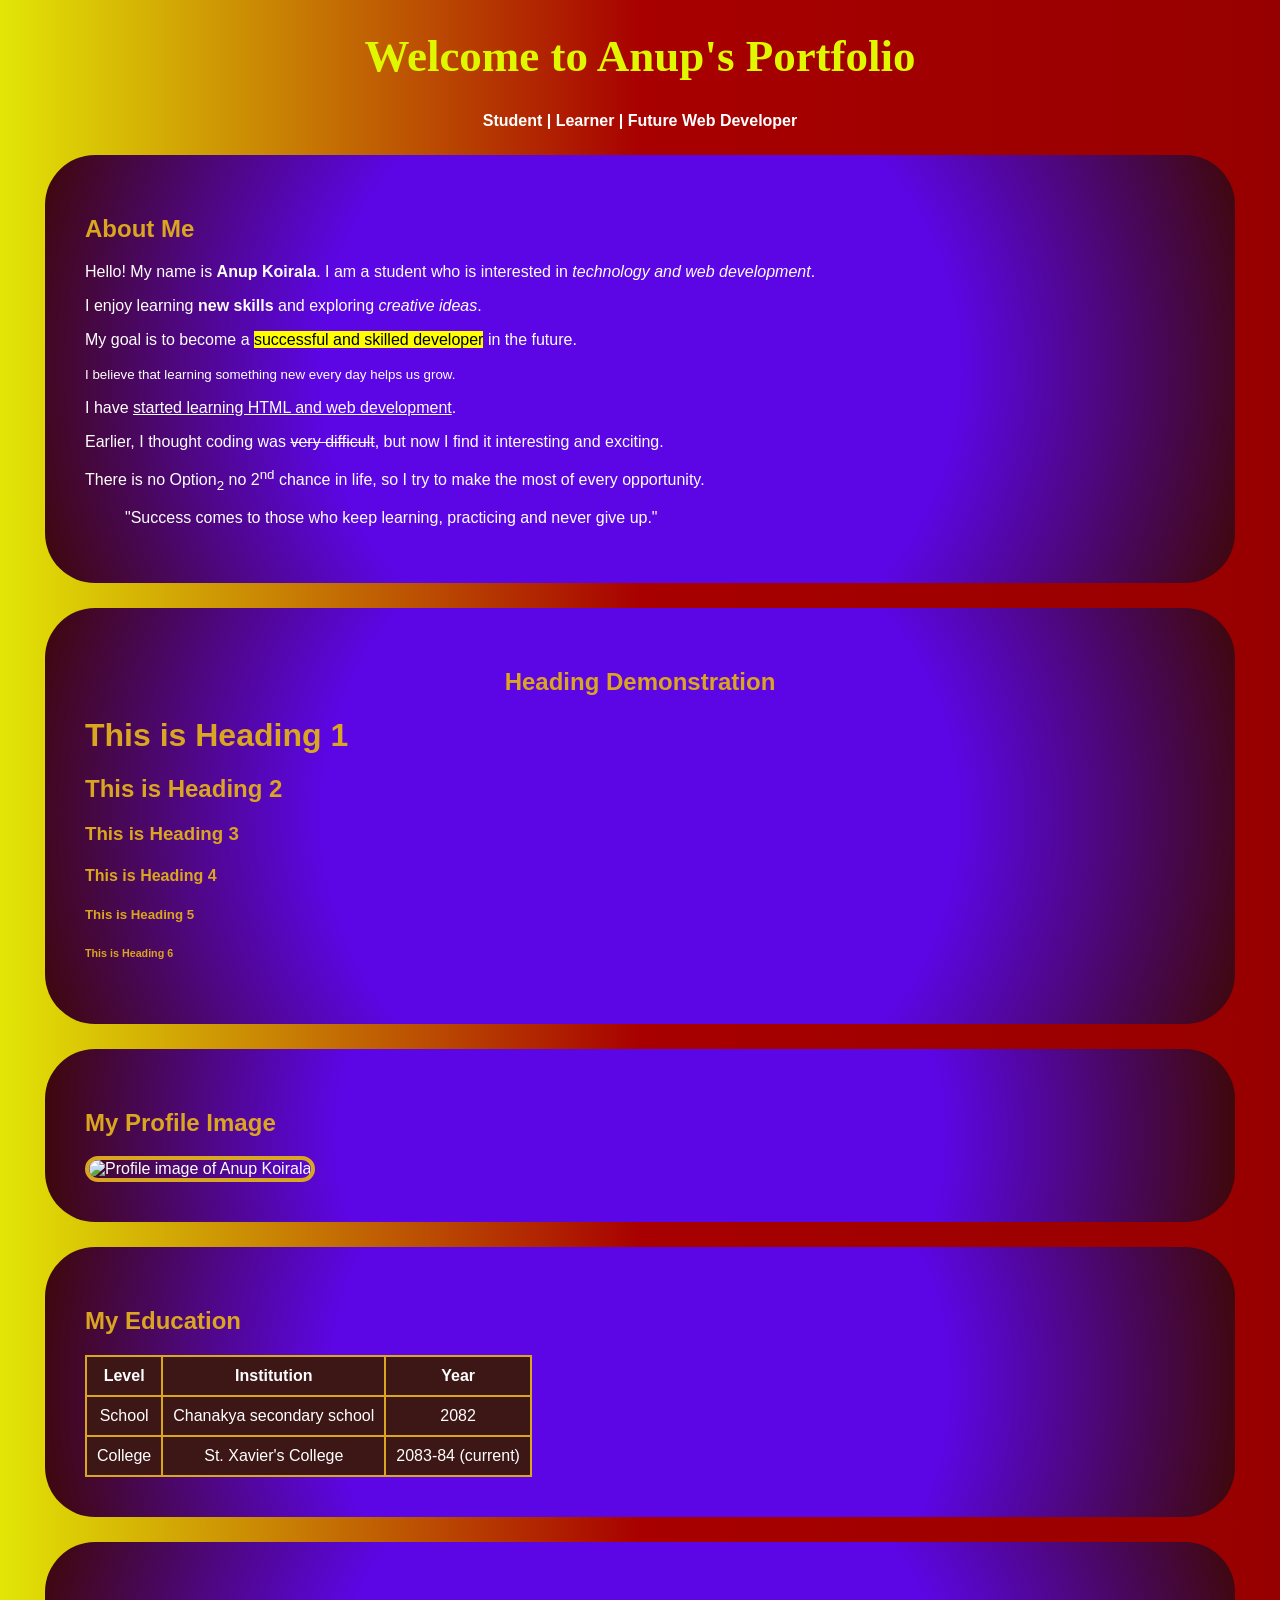
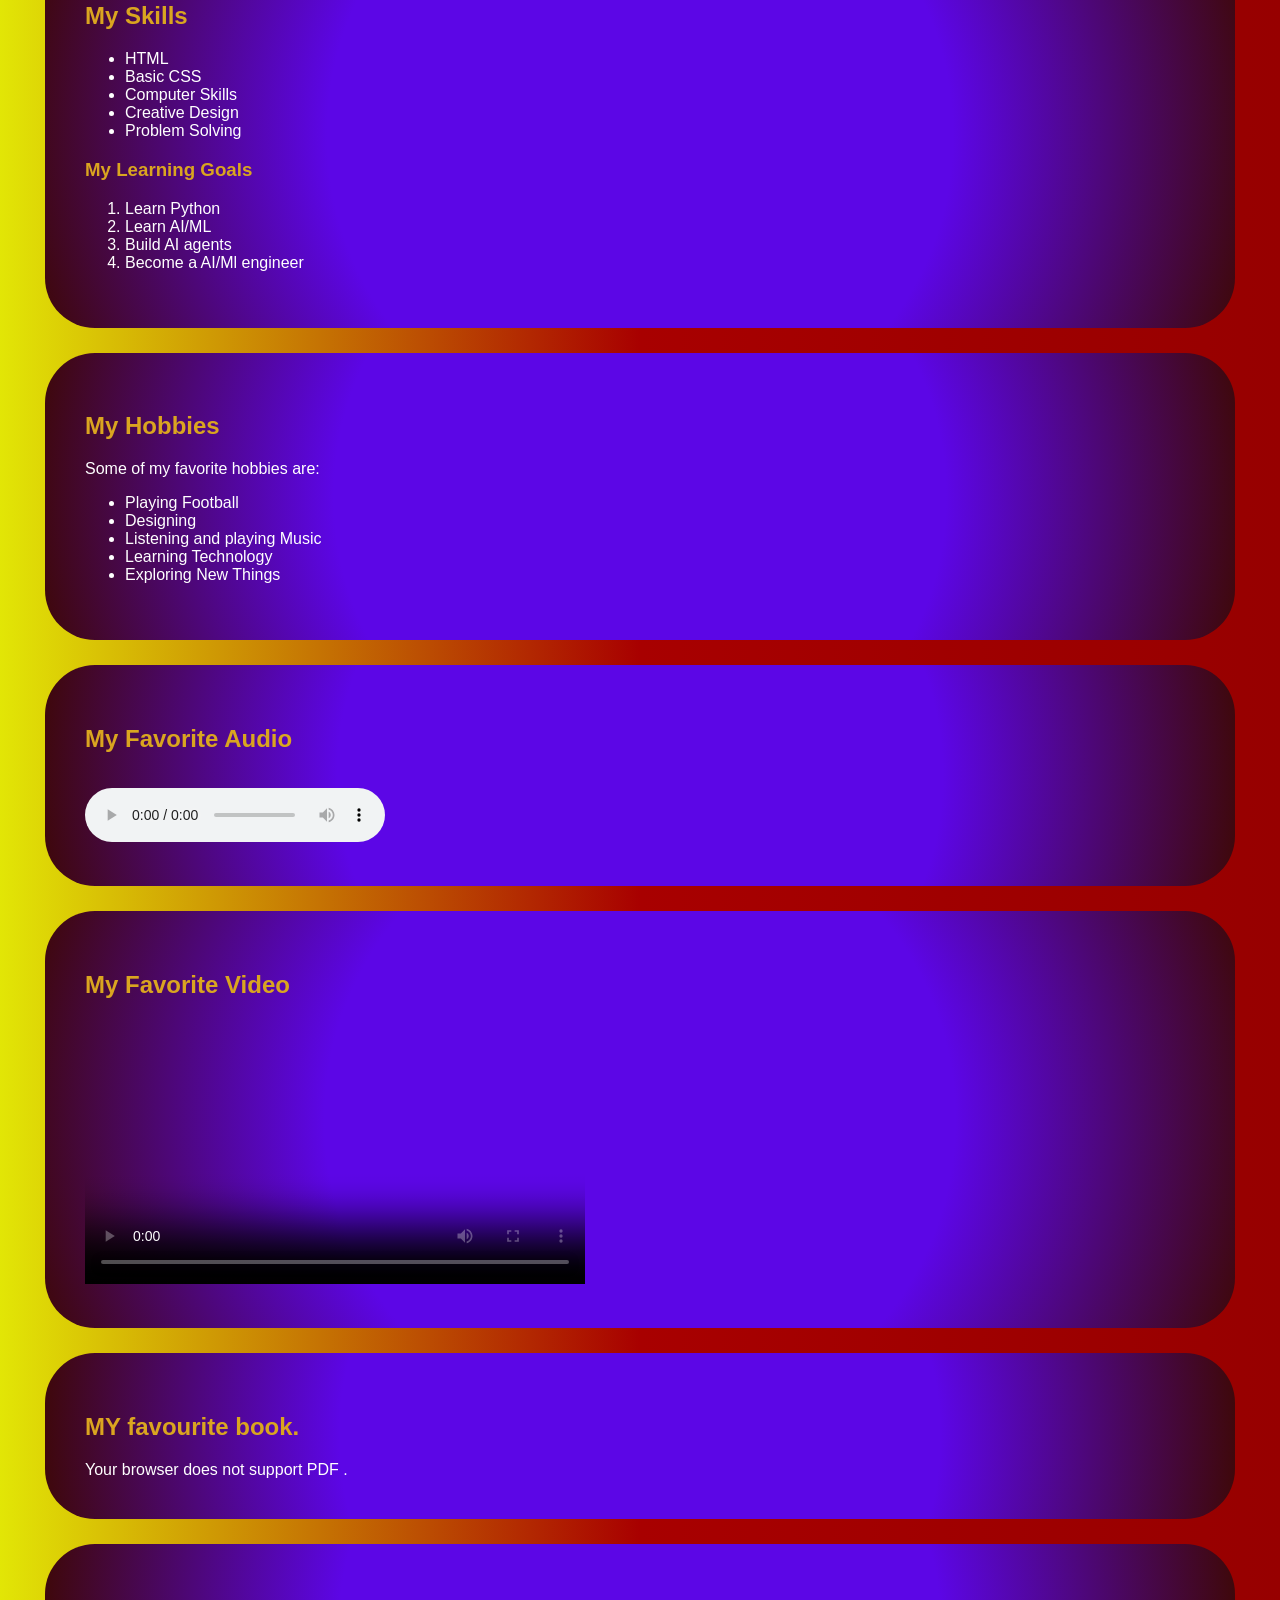
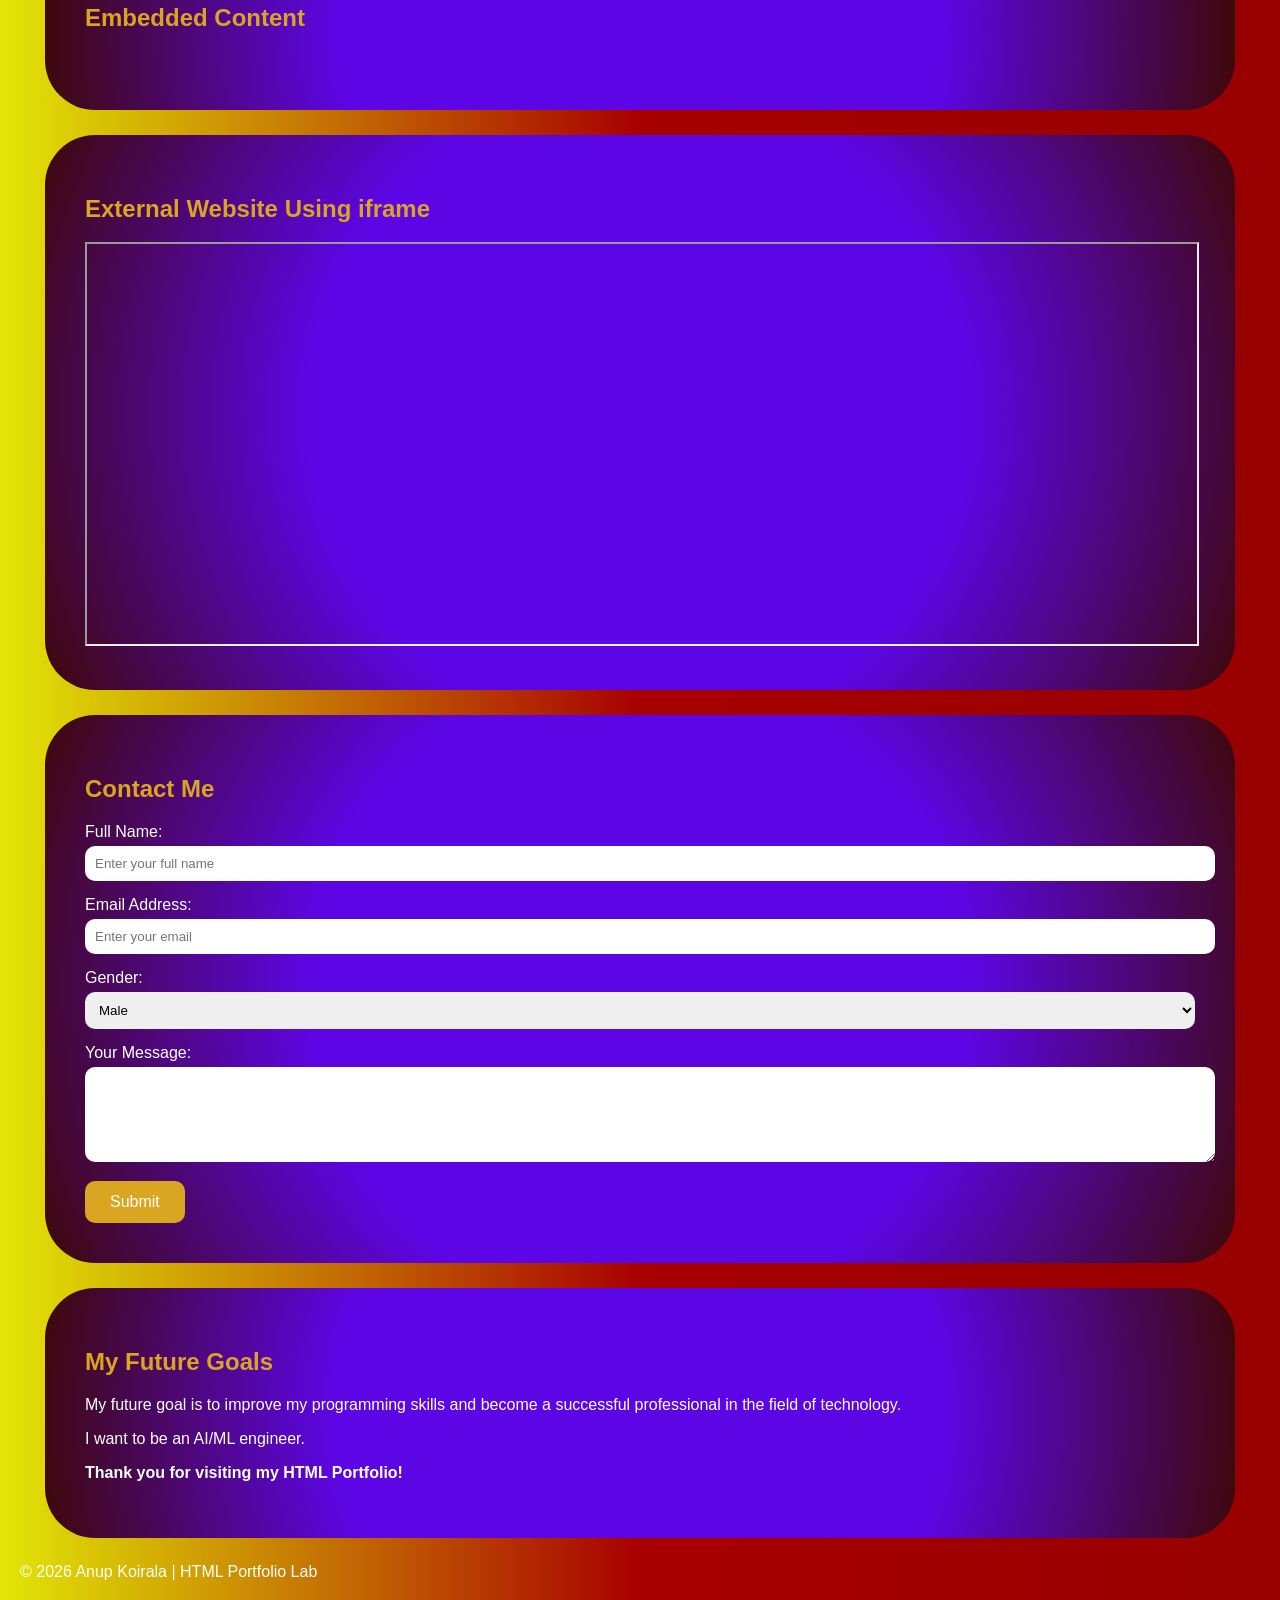
==== index.html @ 74815495 "HTML PORTFOLIO" ====
<!DOCTYPE html>

<html lang="en">
<head>
    <meta charset="UTF-8">
    <meta name="viewport" content="width=device-width, initial-scale=1.0">
    <title>Anup's HTML Portfolio</title>


<style>

    body {
        background: linear-gradient(to right, rgb(226, 230, 6), rgb(168, 0, 0), #970000);
        font-family: Arial, sans-serif;
        margin: 20px;
        color: white;
    }

    h1 {
        color: rgb(223, 248, 0);
        font-family: cursive;
        text-align: center;
        font-size: 45px;
    }
    #he1 {
    color: goldenrod;
    font-family: Arial, sans-serif;
    text-align: left;
    font-size: 32px;
}

    h2, h3, h4, h5, h6 {
        color: goldenrod;
        font-family: Arial, sans-serif;
    }

    div {
        background: radial-gradient(circle, rgb(92, 6, 230), rgb(92, 6, 230), rgb(62, 8, 8));
        border-radius: 50px;
        padding: 40px;
        margin: 25px;
        justify-content: center;
    }

    table {
        border: 2px solid white;
        border-collapse: collapse;
        text-align: center;
        background: rgb(61, 22, 22);
        
    }

    tr {
        border: 2px solid white;
        border-collapse: collapse;
        text-align: center;
    }

    th, td {
        color: white;
        border: 2px solid goldenrod;
        border-collapse: collapse;
        text-align: center;
        padding: 10px;
    }

    img {
        border-radius: 20px;
        border: 4px solid goldenrod;
    }

    audio, video {
        max-width: 100%;
        margin-top: 15px;
    }

    input, textarea, select {
        width: 100%;
        padding: 10px;
        margin-top: 5px;
        margin-bottom: 15px;
        border-radius: 10px;
        border: none;
    }

    button {
        background-color: goldenrod;
        color: white;
        padding: 12px 25px;
        border: none;
        border-radius: 10px;
        font-size: 16px;
       
    }

    a {
        color: yellow;
    }

</style>

</head>

<body>

    <h1>Welcome to Anup's Portfolio</h1>
    <p style="text-align:center;">
        <b>Student | Learner | Future Web Developer</b>
    </p>


        <div>

            <h2>About Me</h2>

            <p>
                Hello! My name is <strong>Anup Koirala</strong>. 
                I am a student who is interested in <em>technology and web development</em>.
            </p>

            <p>
                I enjoy learning <b>new skills</b> and exploring 
                <i>creative ideas</i>.
            </p>

            <p>
                My goal is to become a <mark>successful and skilled developer</mark> 
                in the future.
            </p>

            <p>
                <small>I believe that learning something new every day helps us grow.</small>
            </p>

            <p>
                I have <ins>started learning HTML and web development</ins>.
            </p>

            <p>
                Earlier, I thought coding was <del>very difficult</del>, 
                but now I find it interesting and exciting.
            </p>

            <p>
                There is no Option<sub>2</sub>
                 no 2<sup>nd</sup> chance in life, so I try to make the most of every opportunity.
            </p>

            <blockquote>
                "Success comes to those who keep learning, practicing and never give up."
            </blockquote>

        </div>

        <div>

            <h2 style="text-align: center;">Heading Demonstration</h2>

            <h1 id="he1">This is Heading 1</h1>
            <h2>This is Heading 2</h2>
            <h3>This is Heading 3</h3>
            <h4>This is Heading 4</h4>
            <h5>This is Heading 5</h5>
            <h6>This is Heading 6</h6>

        </div>

        <div>

            <h2>My Profile Image</h2>

            <img src="sss.jpg"
                 alt="Profile image of Anup Koirala"
                 width="300"
                 height="300">

       
        </div>

        <div>

            <h2>My Education</h2>

            <table>

                <tr>
                    <th>Level</th>
                    <th>Institution</th>
                    <th>Year</th>
                </tr>

                <tr>
                    <td>School</td>
                    <td>Chanakya secondary school</td>
                    <td>2082</td>
                </tr>

                <tr>
                    <td>College</td>
                    <td>St. Xavier's College</td>
                    <td>2083-84 (current)</td>
                </tr>

            </table>

        </div>

        <div>

            <h2>My Skills</h2>

            <ul>
                <li>HTML</li>
                <li>Basic CSS</li>
                <li>Computer Skills</li>
                <li>Creative Design</li>
                <li>Problem Solving</li>
            </ul>


            <h3>My Learning Goals</h3>

            <ol>
                            <li>Learn Python</li>
                <li>Learn AI/ML</li>
                <li>Build AI agents</li>
                <li>Become a AI/Ml engineer</li>
            </ol>

        </div>

        <div>

            <h2>My Hobbies</h2>

            <p>Some of my favorite hobbies are:</p>

            <ul>
                <li>Playing Football</li>
                <li>Designing</li>
                <li>Listening and playing Music</li>
                <li>Learning Technology</li>
                <li>Exploring New Things</li>
            </ul>

        </div>

        <div>

            <h2>My Favorite Audio</h2>

            <audio controls>

                <source src="audio.mp3" type="audio/mpeg">
                

                Your browser does not support the audio .

            </audio>

        </div>

        <div>

            <h2>My Favorite Video</h2>

            <video controls
                   poster="poster.png"
                   width="500">

                <source src="video.mp4" type="video/mp4">
                

                Your browser does not support the video tag.

            </video>
        </div>

        <div>

            <h2>MY favourite book.</h2>

            <object
                data="document.pdf"
                type="application/pdf"
                width="100%"
                height="500">

                Your browser does not support PDF .

            </object>

        </div>

        <div>

            <h2>Embedded Content</h2>

            <embed
                src="gif.gif"
                type="image/gif"
              >

        </div>

        <div>

            <h2>External Website Using iframe</h2>

            <iframe
                src="https://www.wikipedia.org/"
                width="100%"
                height="400"
                title="Wikipedia">

            </iframe>

        </div>

        <div>

            <h2>Contact Me</h2>

            <form>

                <label for="name">Full Name:</label>

                <input
                    type="text"
                    id="name"
                    name="name"
                    placeholder="Enter your full name"
                    required>


                <label for="email">Email Address:</label>

                <input
                    type="email"
                    id="email"
                    name="email"
                    placeholder="Enter your email"
                    required>


                <label for="gender">Gender:</label>

                <select id="gender" name="gender">

                    <option>Male</option>
                    <option>Female</option>
                    <option>Other</option>

                </select>


                <label for="message">Your Message:</label>

                <textarea
                    id="message"
                    name="message"
                    rows="5"
                    placeholder="Write your message here">

                </textarea>


                <button type="submit">
                    Submit
                </button>

            </form>

        </div>

        <div>

            <h2>My Future Goals</h2>

            <p>
                My future goal is to improve my programming skills and become a successful professional in the field of technology.
            </p>

            <p>
                I want to be an AI/ML engineer.
            </p>

            <p>
                <strong>Thank you for visiting my HTML Portfolio!</strong>
            </p>

        </div>



    <p>
        © 2026 Anup Koirala | HTML Portfolio Lab
    </p>

</body>
</html>
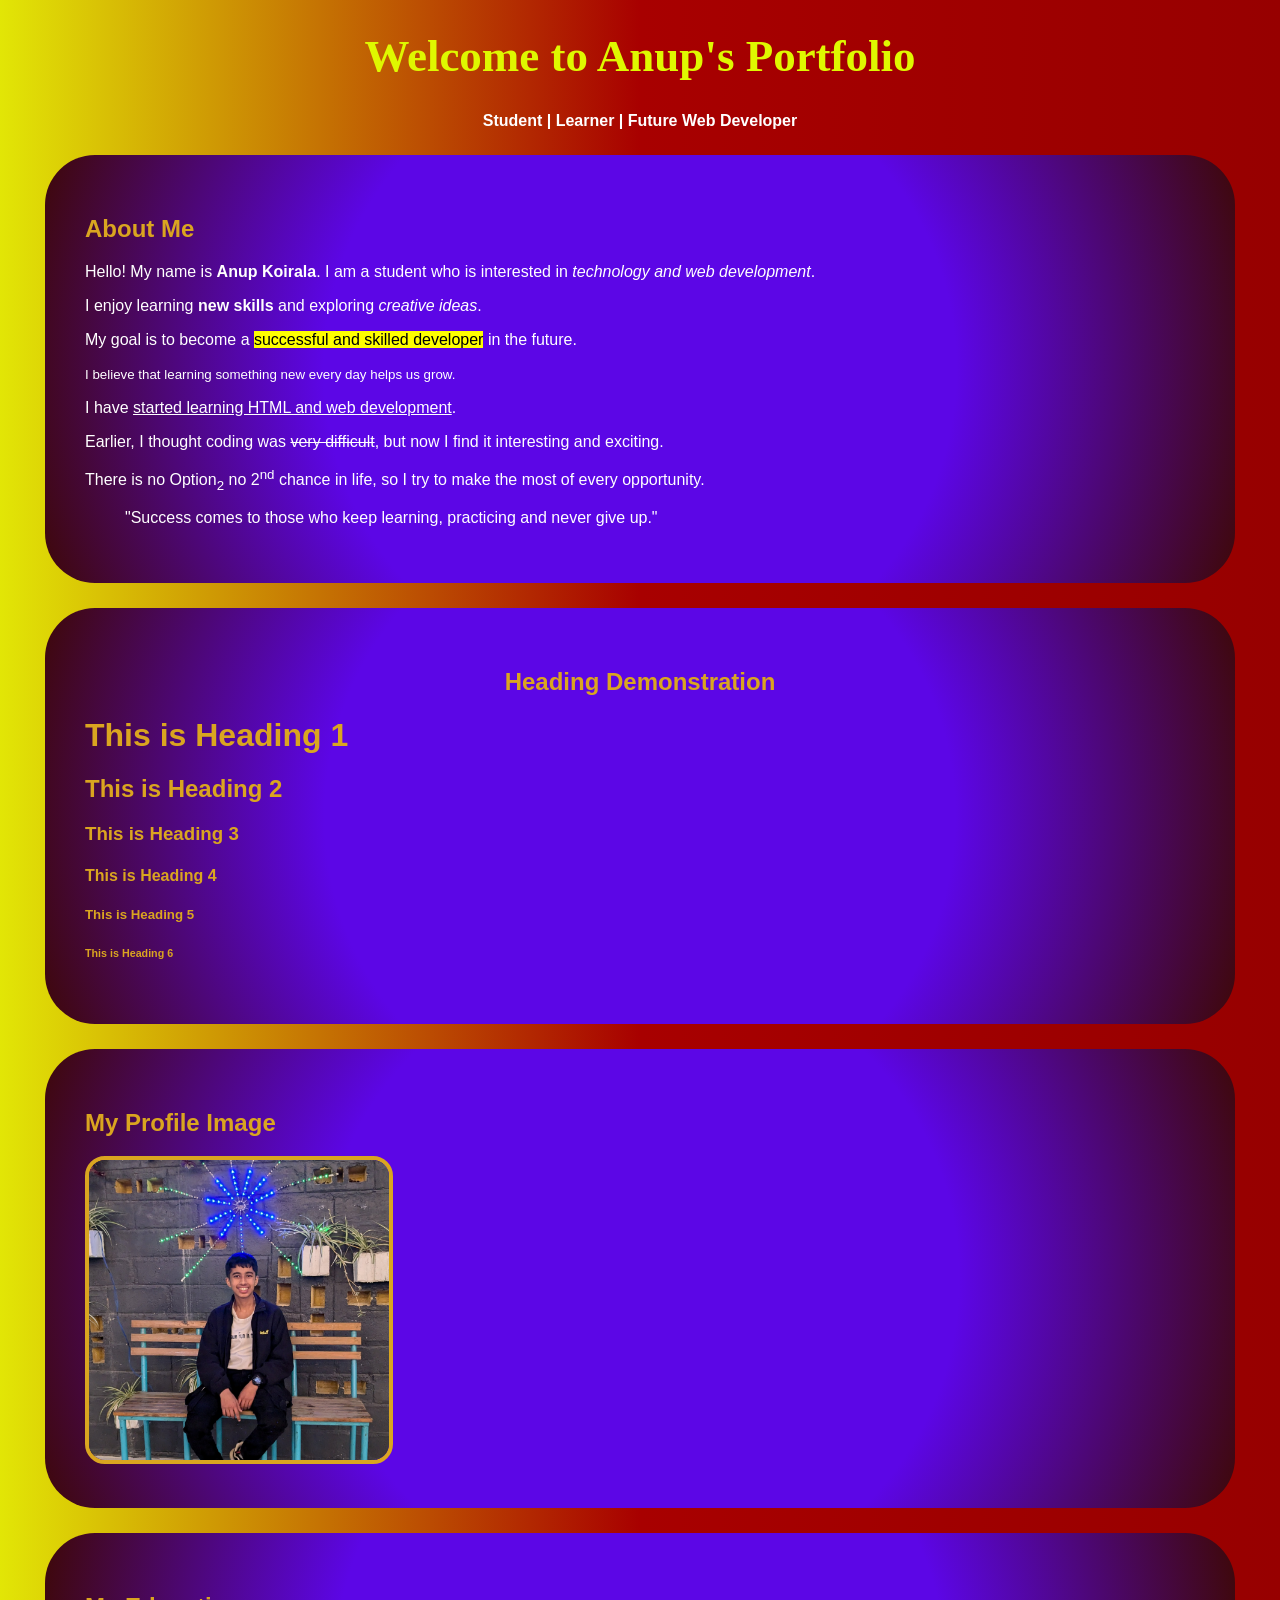
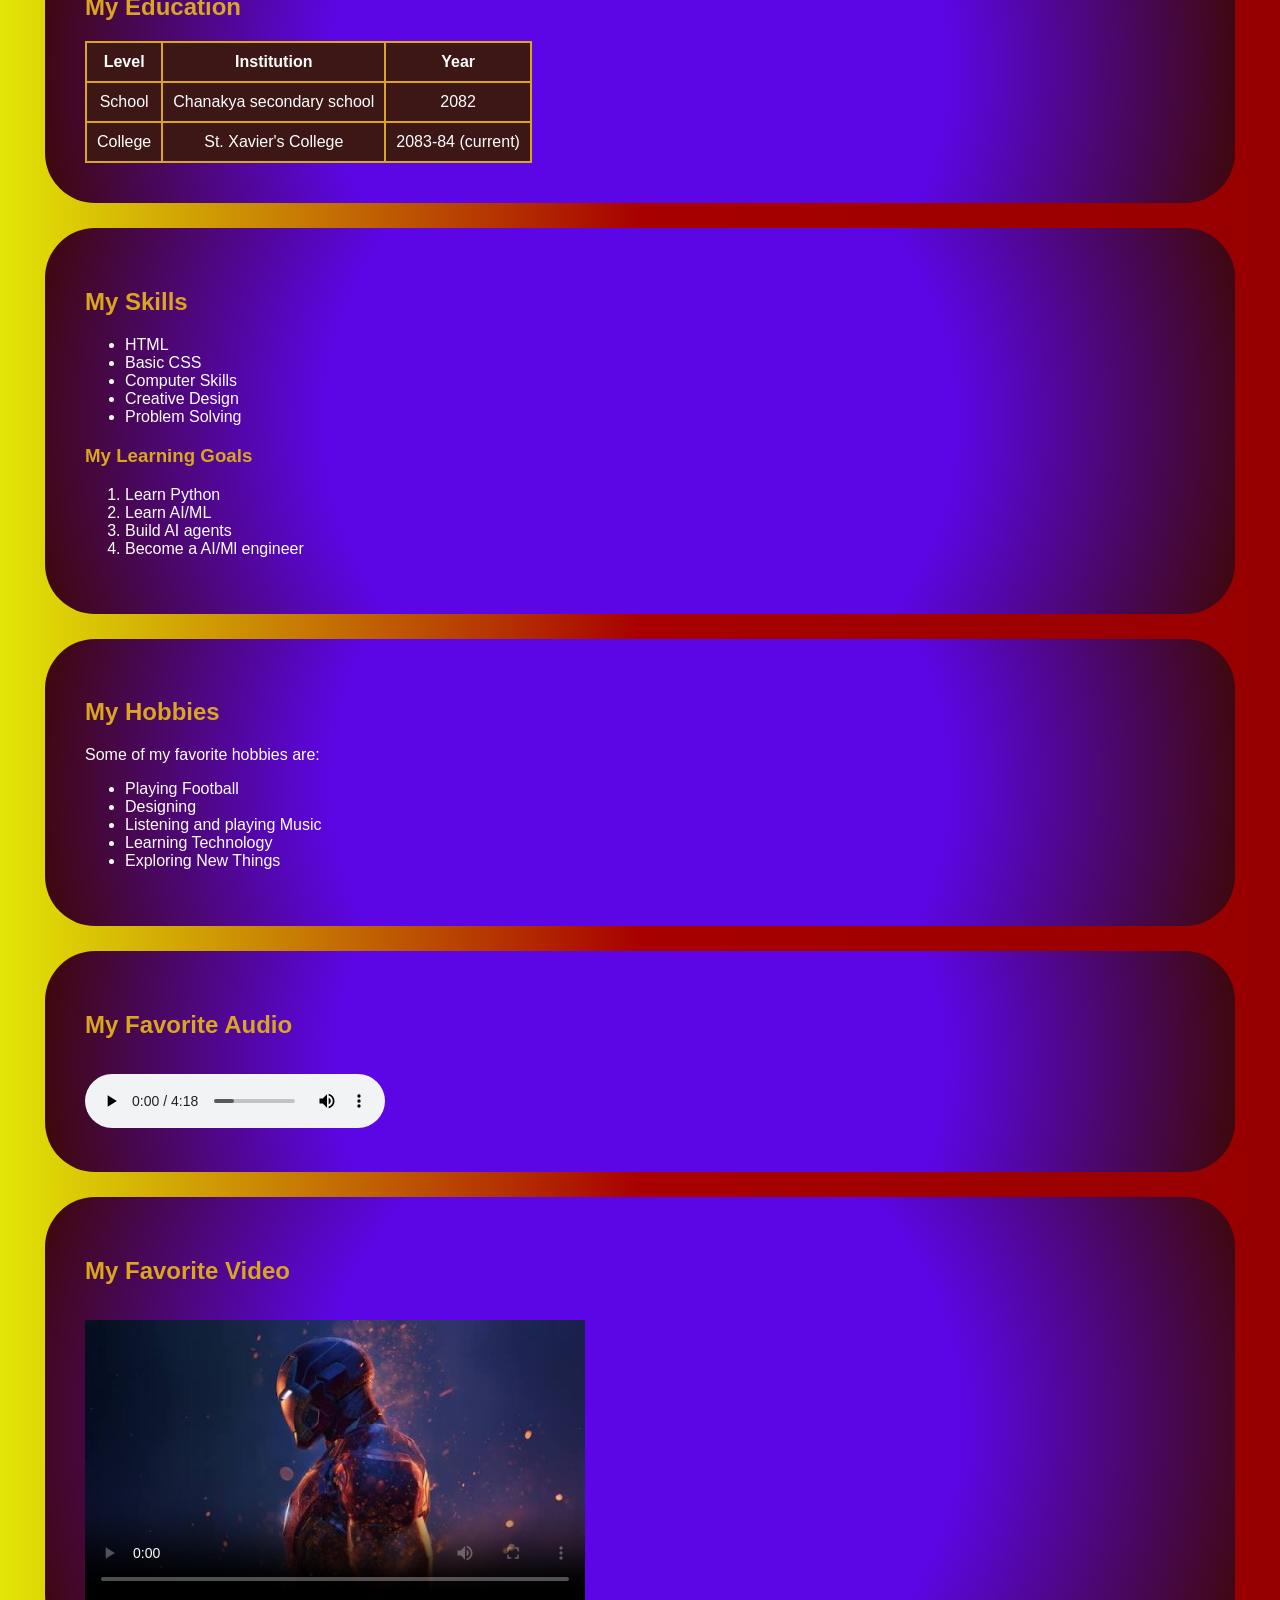
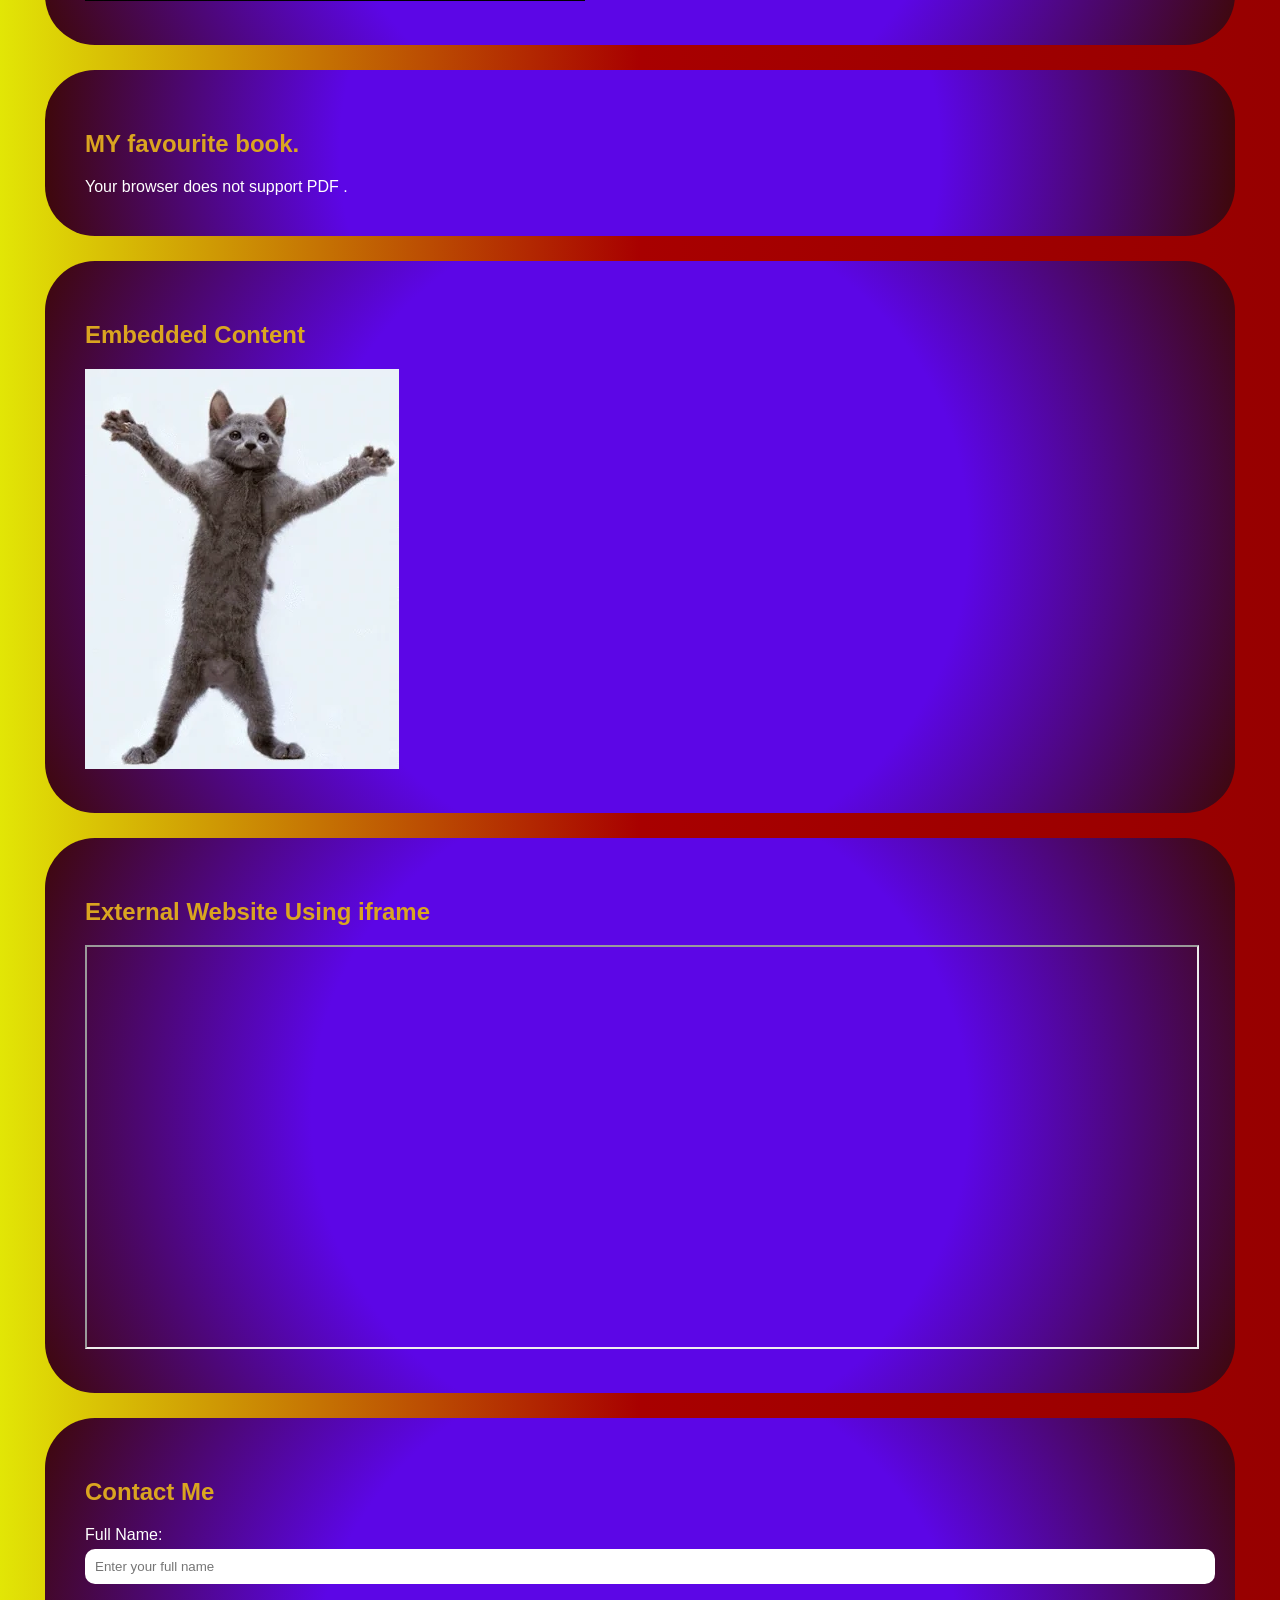
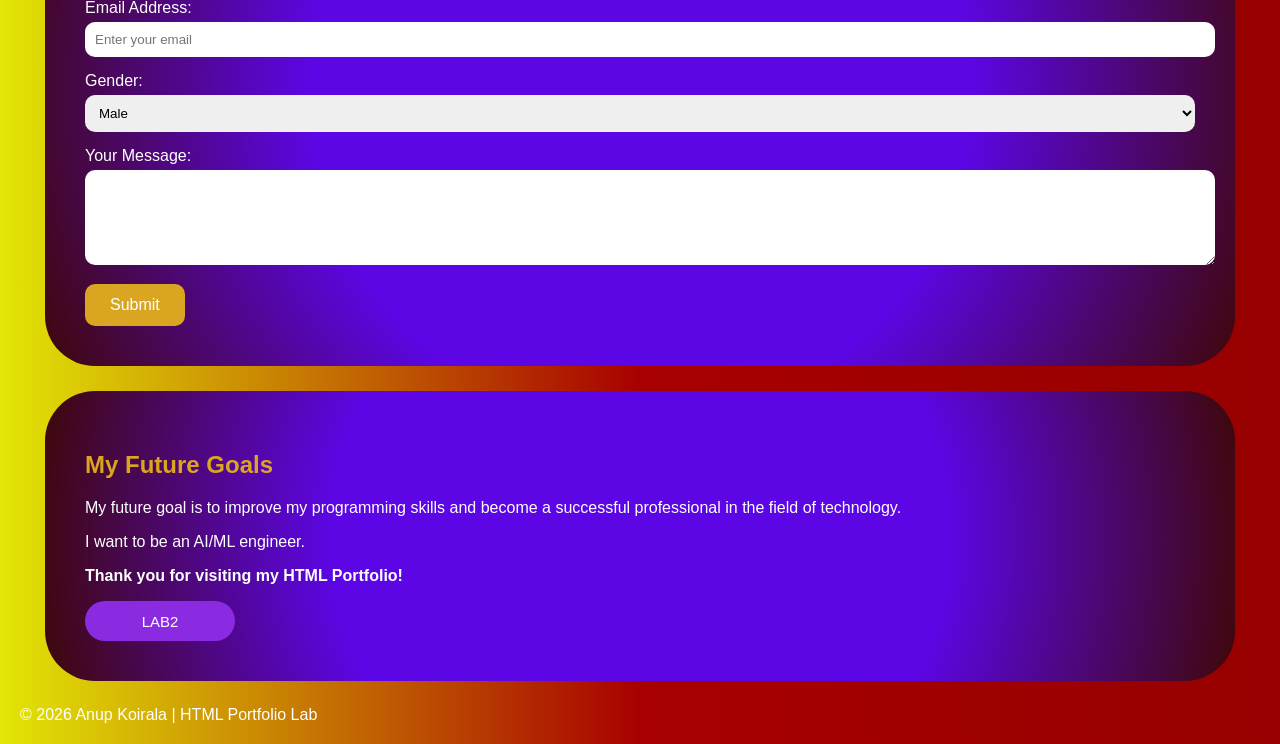
==== commit a771679f: "Add button linking to Lab2.html in index.html" ====
--- a/index.html
+++ b/index.html
@@ -388,7 +388,10 @@
             <p>
                 <strong>Thank you for visiting my HTML Portfolio!</strong>
             </p>
-
+            <button value="Lab2.html"
+            style = "width: 150px;height :40px;background-color: blueviolet;border-radius:50px;">
+                <a href="lab2.html" style="text-decoration: none;font-size:15px; color:White">LAB2</a>
+            </button>
         </div>
 
 
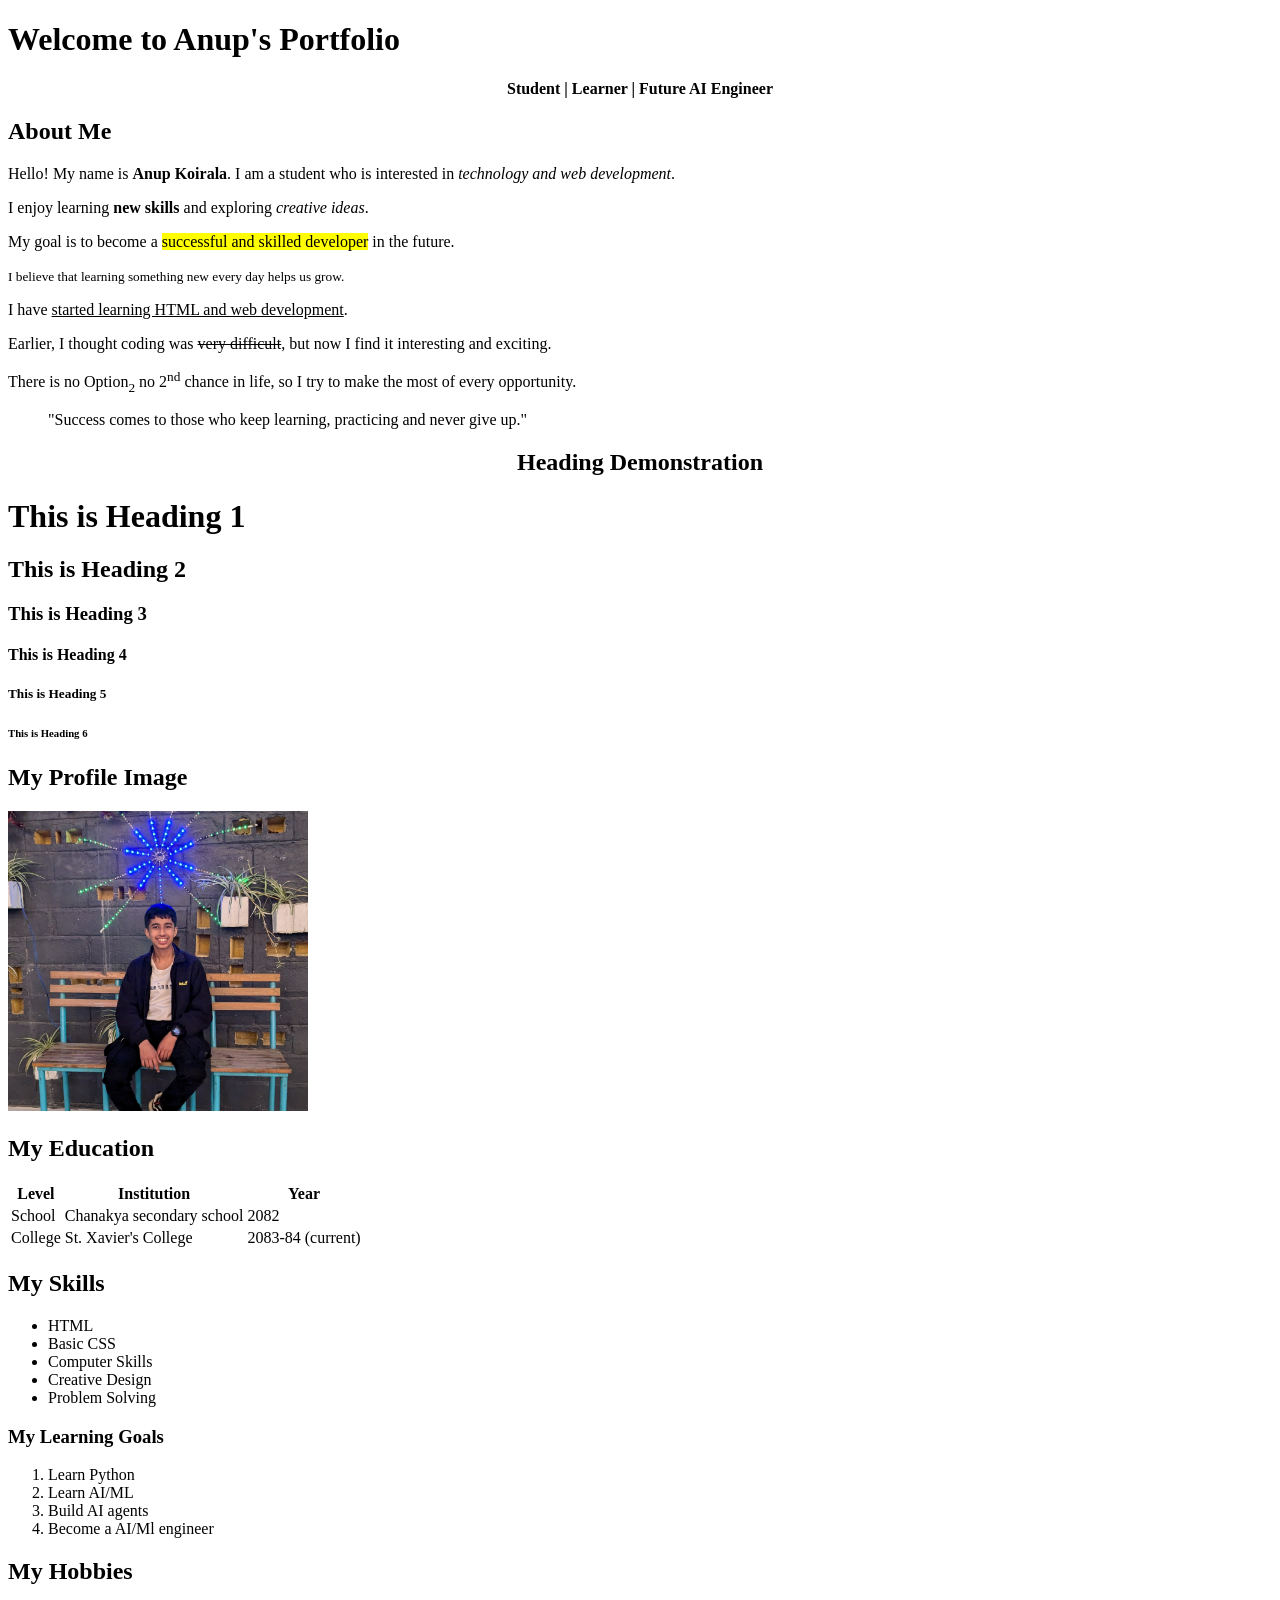
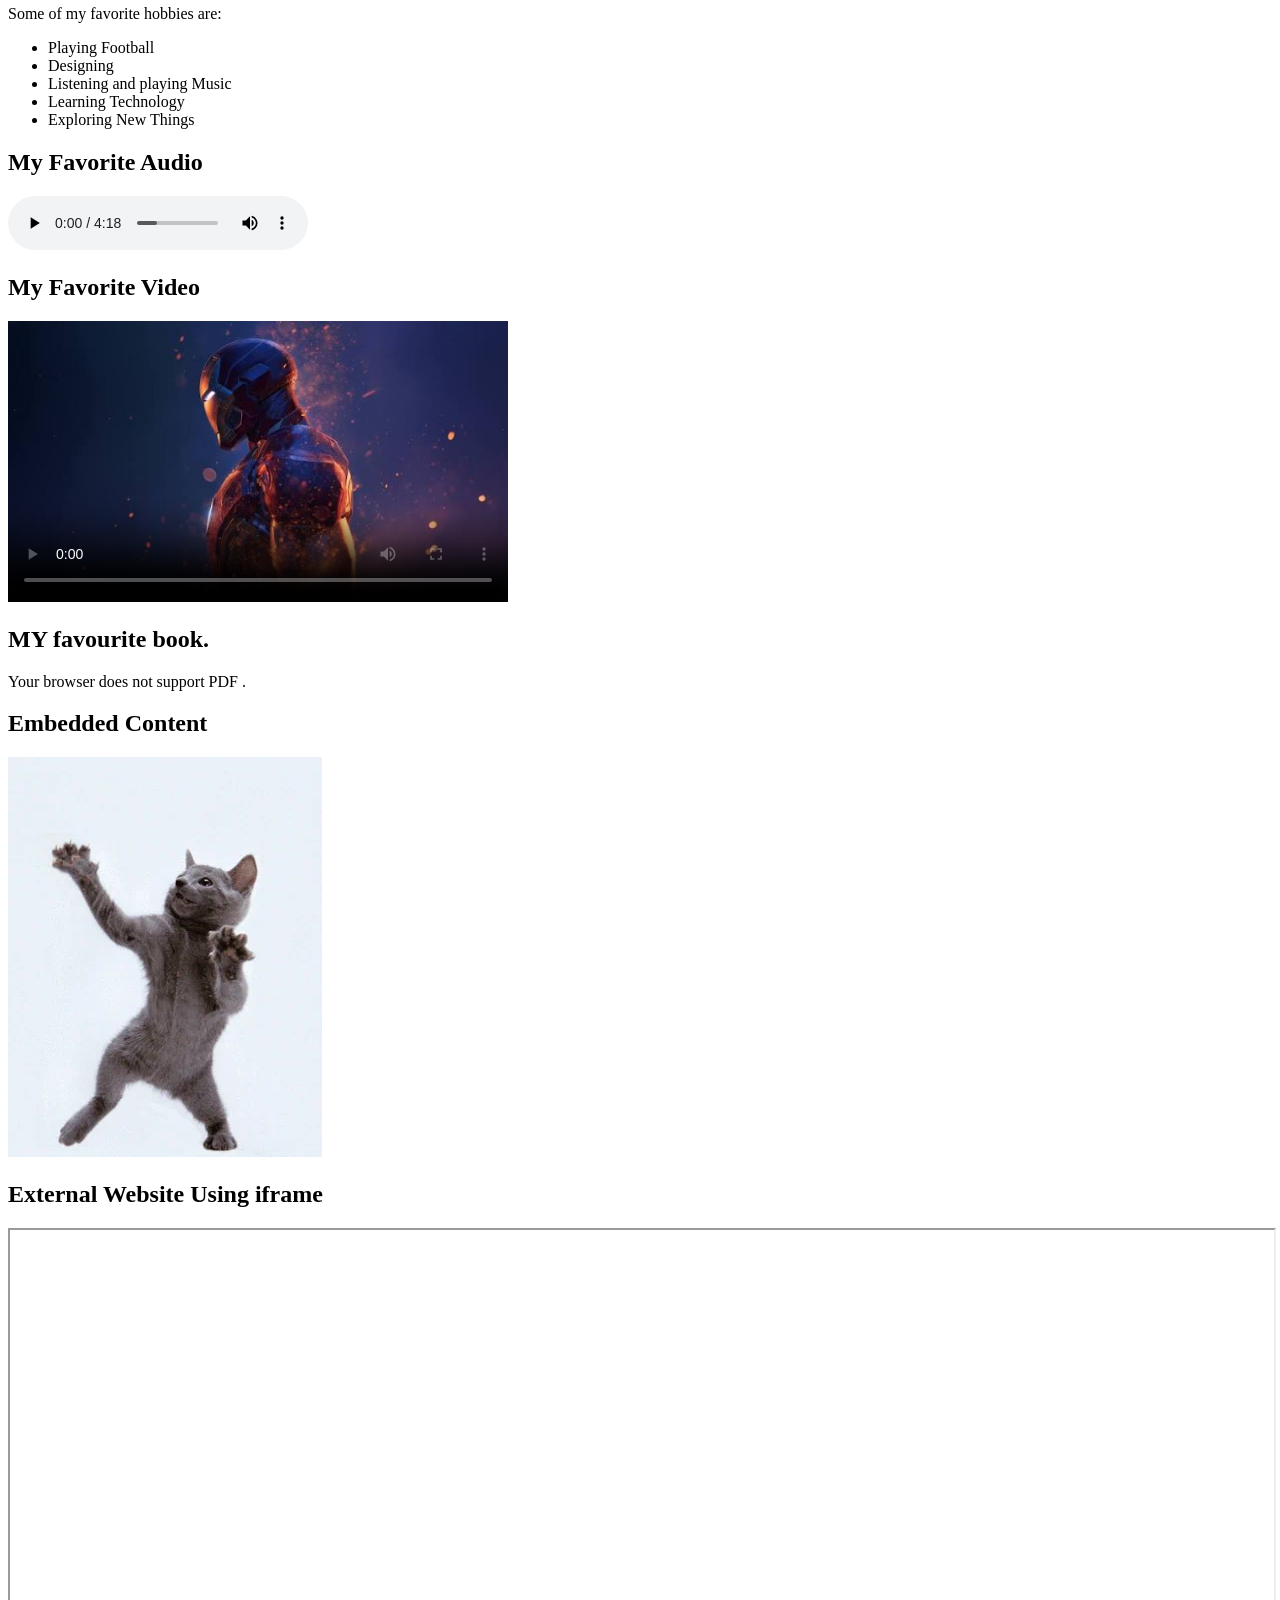
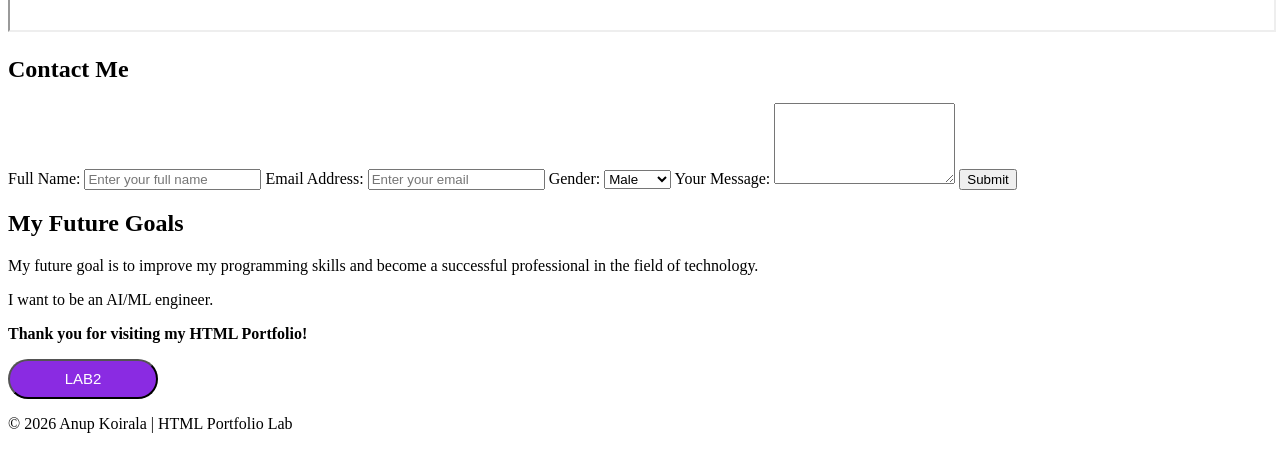
==== commit 50183869: "Revise portfolio details and styling Updated portfolio content and modified styles." ====
--- a/index.html
+++ b/index.html
@@ -1,146 +1,38 @@
 <!DOCTYPE html>
-
 <html lang="en">
 <head>
-    <meta charset="UTF-8">
-    <meta name="viewport" content="width=device-width, initial-scale=1.0">
     <title>Anup's HTML Portfolio</title>
-
-
-<style>
-
-    body {
-        background: linear-gradient(to right, rgb(226, 230, 6), rgb(168, 0, 0), #970000);
-        font-family: Arial, sans-serif;
-        margin: 20px;
-        color: white;
-    }
-
-    h1 {
-        color: rgb(223, 248, 0);
-        font-family: cursive;
-        text-align: center;
-        font-size: 45px;
-    }
-    #he1 {
-    color: goldenrod;
-    font-family: Arial, sans-serif;
-    text-align: left;
-    font-size: 32px;
-}
-
-    h2, h3, h4, h5, h6 {
-        color: goldenrod;
-        font-family: Arial, sans-serif;
-    }
-
-    div {
-        background: radial-gradient(circle, rgb(92, 6, 230), rgb(92, 6, 230), rgb(62, 8, 8));
-        border-radius: 50px;
-        padding: 40px;
-        margin: 25px;
-        justify-content: center;
-    }
-
-    table {
-        border: 2px solid white;
-        border-collapse: collapse;
-        text-align: center;
-        background: rgb(61, 22, 22);
-        
-    }
-
-    tr {
-        border: 2px solid white;
-        border-collapse: collapse;
-        text-align: center;
-    }
-
-    th, td {
-        color: white;
-        border: 2px solid goldenrod;
-        border-collapse: collapse;
-        text-align: center;
-        padding: 10px;
-    }
-
-    img {
-        border-radius: 20px;
-        border: 4px solid goldenrod;
-    }
-
-    audio, video {
-        max-width: 100%;
-        margin-top: 15px;
-    }
-
-    input, textarea, select {
-        width: 100%;
-        padding: 10px;
-        margin-top: 5px;
-        margin-bottom: 15px;
-        border-radius: 10px;
-        border: none;
-    }
-
-    button {
-        background-color: goldenrod;
-        color: white;
-        padding: 12px 25px;
-        border: none;
-        border-radius: 10px;
-        font-size: 16px;
-       
-    }
-
-    a {
-        color: yellow;
-    }
-
-</style>
-
+<link rel="stylesheet" href="hamrastyale.css">
 </head>
-
 <body>
-
     <h1>Welcome to Anup's Portfolio</h1>
     <p style="text-align:center;">
-        <b>Student | Learner | Future Web Developer</b>
+        <b>Student | Learner | Future AI Engineer</b>
     </p>
-
-
-        <div>
-
+        <div>
             <h2>About Me</h2>
-
             <p>
                 Hello! My name is <strong>Anup Koirala</strong>. 
                 I am a student who is interested in <em>technology and web development</em>.
             </p>
-
             <p>
                 I enjoy learning <b>new skills</b> and exploring 
                 <i>creative ideas</i>.
             </p>
-
             <p>
                 My goal is to become a <mark>successful and skilled developer</mark> 
                 in the future.
             </p>
-
             <p>
                 <small>I believe that learning something new every day helps us grow.</small>
             </p>
-
             <p>
                 I have <ins>started learning HTML and web development</ins>.
             </p>
-
             <p>
                 Earlier, I thought coding was <del>very difficult</del>, 
                 but now I find it interesting and exciting.
             </p>
-
             <p>
                 There is no Option<sub>2</sub>
                  no 2<sup>nd</sup> chance in life, so I try to make the most of every opportunity.
@@ -149,66 +41,45 @@
             <blockquote>
                 "Success comes to those who keep learning, practicing and never give up."
             </blockquote>
-
-        </div>
-
-        <div>
-
+        </div>
+        <div>
             <h2 style="text-align: center;">Heading Demonstration</h2>
-
             <h1 id="he1">This is Heading 1</h1>
             <h2>This is Heading 2</h2>
             <h3>This is Heading 3</h3>
             <h4>This is Heading 4</h4>
             <h5>This is Heading 5</h5>
             <h6>This is Heading 6</h6>
-
-        </div>
-
-        <div>
-
+        </div>
+        <div>
             <h2>My Profile Image</h2>
-
             <img src="sss.jpg"
                  alt="Profile image of Anup Koirala"
                  width="300"
                  height="300">
-
-       
-        </div>
-
-        <div>
-
+        </div>
+        <div>
             <h2>My Education</h2>
-
-            <table>
-
+           <table>
                 <tr>
                     <th>Level</th>
                     <th>Institution</th>
                     <th>Year</th>
                 </tr>
-
                 <tr>
                     <td>School</td>
                     <td>Chanakya secondary school</td>
                     <td>2082</td>
                 </tr>
-
                 <tr>
                     <td>College</td>
                     <td>St. Xavier's College</td>
                     <td>2083-84 (current)</td>
                 </tr>
-
             </table>
-
-        </div>
-
-        <div>
-
+        </div>
+        <div>
             <h2>My Skills</h2>
-
             <ul>
                 <li>HTML</li>
                 <li>Basic CSS</li>
@@ -216,10 +87,7 @@
                 <li>Creative Design</li>
                 <li>Problem Solving</li>
             </ul>
-
-
             <h3>My Learning Goals</h3>
-
             <ol>
                             <li>Learn Python</li>
                 <li>Learn AI/ML</li>
@@ -242,149 +110,92 @@
                 <li>Learning Technology</li>
                 <li>Exploring New Things</li>
             </ul>
-
-        </div>
-
-        <div>
-
+        </div>
+        <div>
             <h2>My Favorite Audio</h2>
-
             <audio controls>
-
                 <source src="audio.mp3" type="audio/mpeg">
-                
-
-                Your browser does not support the audio .
-
+               Your browser does not support the audio .
             </audio>
-
-        </div>
-
-        <div>
-
+        </div>
+        <div>
             <h2>My Favorite Video</h2>
-
             <video controls
                    poster="poster.png"
                    width="500">
-
                 <source src="video.mp4" type="video/mp4">
-                
-
                 Your browser does not support the video tag.
-
             </video>
         </div>
-
-        <div>
-
+        <div>
             <h2>MY favourite book.</h2>
-
             <object
                 data="document.pdf"
                 type="application/pdf"
                 width="100%"
                 height="500">
-
                 Your browser does not support PDF .
-
             </object>
-
-        </div>
-
-        <div>
-
+        </div>
+        <div>
             <h2>Embedded Content</h2>
-
             <embed
                 src="gif.gif"
                 type="image/gif"
               >
-
-        </div>
-
-        <div>
-
+        </div>
+        <div>
             <h2>External Website Using iframe</h2>
-
             <iframe
                 src="https://www.wikipedia.org/"
                 width="100%"
                 height="400"
                 title="Wikipedia">
-
             </iframe>
-
-        </div>
-
-        <div>
-
+        </div>
+        <div>
             <h2>Contact Me</h2>
-
             <form>
-
                 <label for="name">Full Name:</label>
-
                 <input
                     type="text"
                     id="name"
                     name="name"
                     placeholder="Enter your full name"
                     required>
-
-
                 <label for="email">Email Address:</label>
-
                 <input
                     type="email"
                     id="email"
                     name="email"
                     placeholder="Enter your email"
                     required>
-
-
                 <label for="gender">Gender:</label>
-
                 <select id="gender" name="gender">
-
                     <option>Male</option>
                     <option>Female</option>
                     <option>Other</option>
-
                 </select>
-
-
                 <label for="message">Your Message:</label>
-
                 <textarea
                     id="message"
                     name="message"
                     rows="5"
                     placeholder="Write your message here">
-
                 </textarea>
-
-
                 <button type="submit">
                     Submit
                 </button>
-
             </form>
-
-        </div>
-
-        <div>
-
+        </div>
+        <div>
             <h2>My Future Goals</h2>
-
             <p>
                 My future goal is to improve my programming skills and become a successful professional in the field of technology.
             </p>
-
             <p>
                 I want to be an AI/ML engineer.
             </p>
-
             <p>
                 <strong>Thank you for visiting my HTML Portfolio!</strong>
             </p>
@@ -393,12 +204,8 @@
                 <a href="lab2.html" style="text-decoration: none;font-size:15px; color:White">LAB2</a>
             </button>
         </div>
-
-
-
     <p>
         © 2026 Anup Koirala | HTML Portfolio Lab
     </p>
-
 </body>
 </html>
